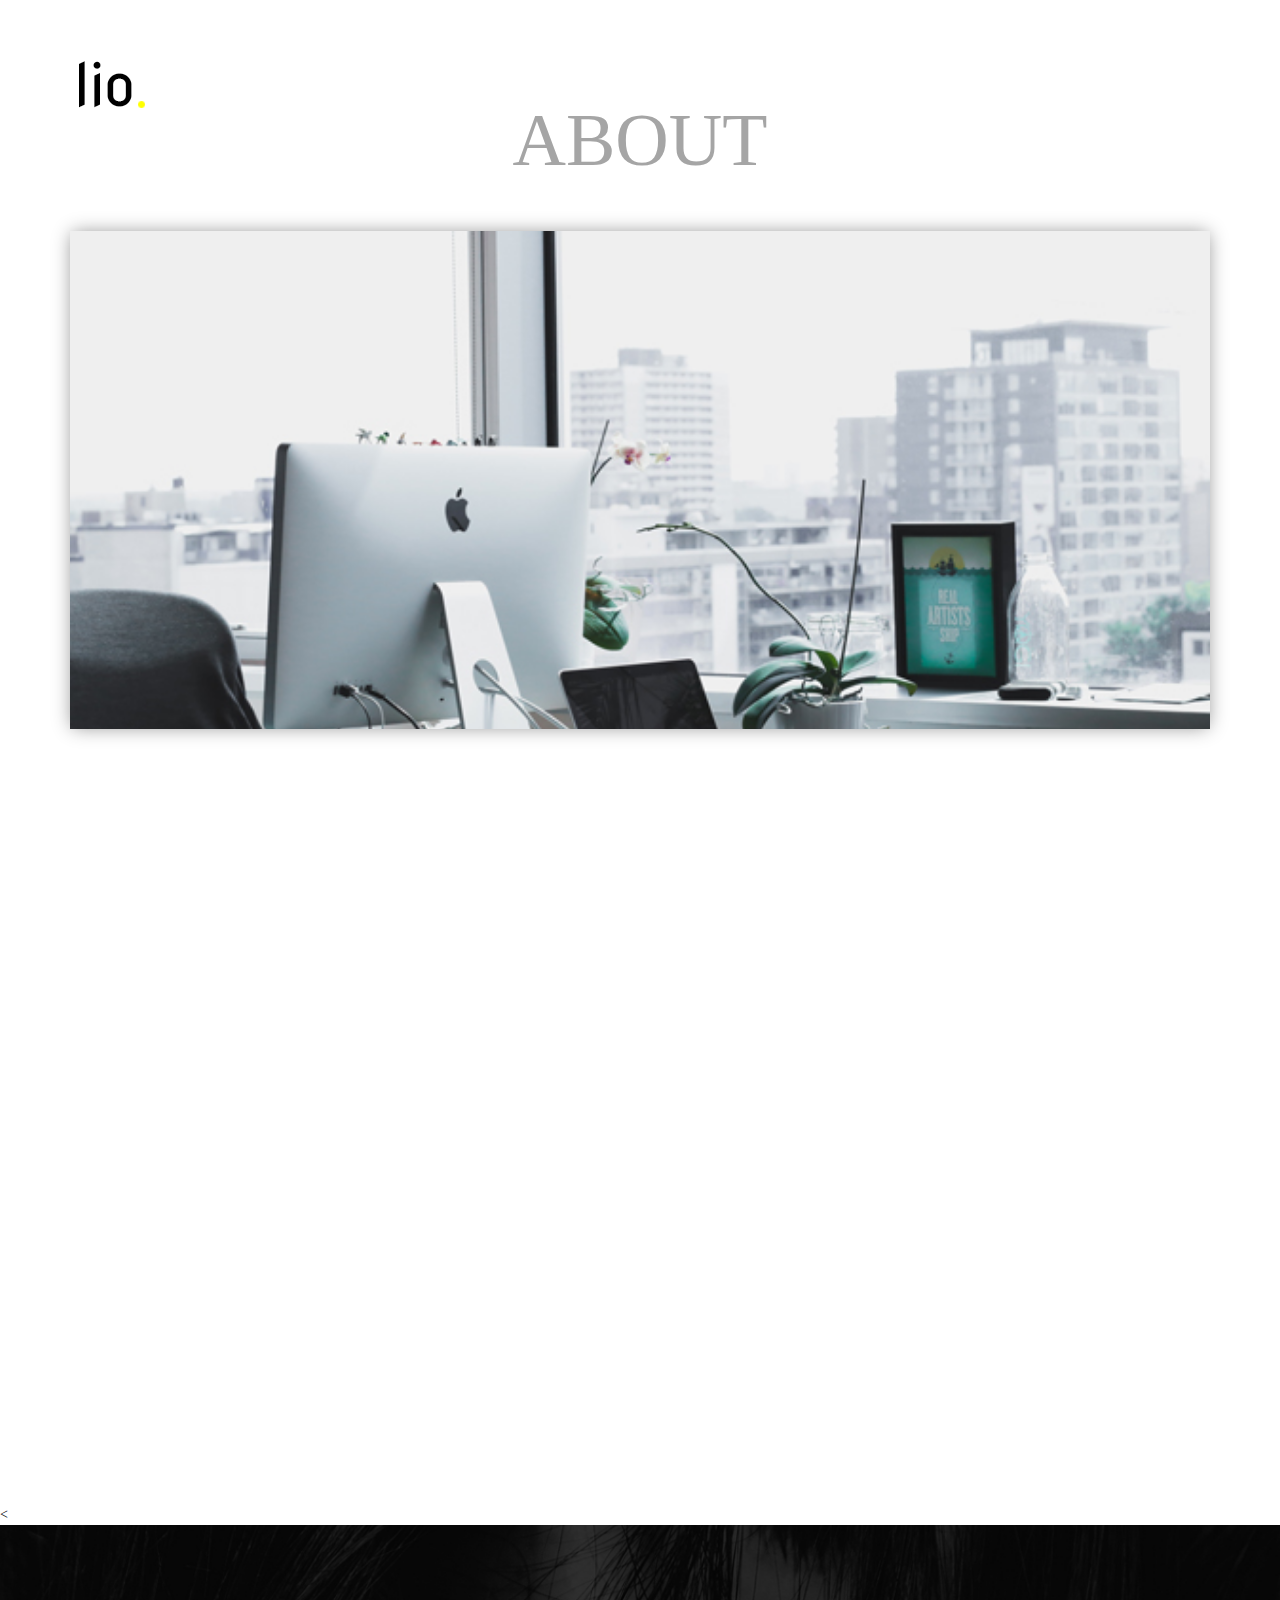
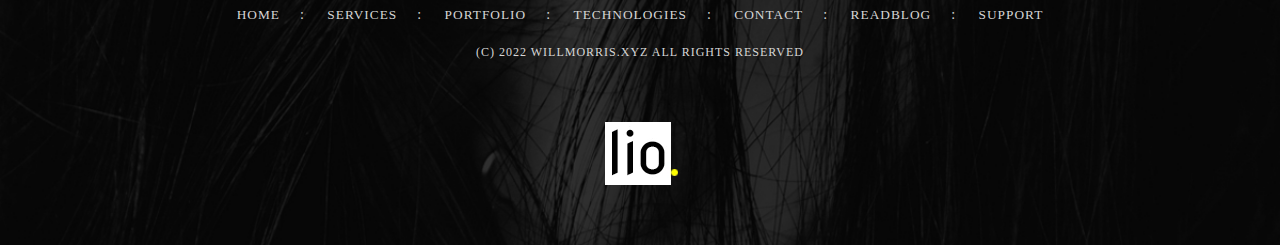
==== about.html @ 11240197 "initial commit of all files." ====
<!DOCTYPE html>
<html lang="en">
  <head>
   <!-- Meta Tags -->
    <meta charset="utf-8">
    <meta http-equiv="X-UA-Compatible" content="IE=edge">
    <meta name="description" content="a website to help churches find someone to help with live sound and livestreaming">
    <meta name="author" content="Will Morris">
    <meta name="viewport" content="width=device-width, initial-scale=1">
    <meta name="robots" content="index, follow">


          <title>Will Morris | Freelance Live Sound and Video</title>
          
          <link href="css/bootstrap.min.css" rel="stylesheet">
        
          <link href="css/animate.css" rel="stylesheet">
          <link href="css/main.css" rel="stylesheet">

          
          
          <link href="https://cdnjs.cloudflare.com/ajax/libs/font-awesome/4.7.0/css/font-awesome.css" rel="stylesheet">
                
          <!-- HTML5 shim and Respond.js for IE8 support of HTML5 elements and media queries -->
          <!-- WARNING: Respond.js doesn't work if you view the page via file:// -->
          <!--[if lt IE 9]>
           
            <script src="https://oss.maxcdn.com/html5shiv/3.7.3/html5shiv.min.js"></script>
            <script src="https://oss.maxcdn.com/respond/1.4.2/respond.min.js"></script>
          <![endif]-->
  </head>
  

<body>


<header class="top">
  <div id="mySidenav" class="sidenav">
    <a href="javascript:void(0)" class="closebtn" onclick="closeNav()">&times;</a>
    <a href="index.html">Home</a>
    <a href="about.html">About</a>
    <a href="contact.html">Contact</a>
</div>


<nav id="navbar">
   <!-- container Start-->
    <div class="container">
       
       <div class="row">
        <div class="col-xs-2 col-md-1">
            <a href="index.html"><img src="images/logo.png" alt="logo"></a>
        </div>
         <div class="col-xs-10 col-md-11">
            <div class="social-icons">
              
              <div id="page-content-wrapper">
                  
                  <span class="slide-menu" onclick="openNav()"><i class="fa fa-align-left" aria-hidden="true"></i></span>
              </div>
            </div>
         </div>
       </div>
      
    </div>
   <!-- container Ended-->
</nav>
</header>



<div class="about">
   <div class="container">
       <div class="row">
           <div class="col-md-12">
              <h1>about</h1>
               <div data-aos="fade-up" data-aos-duration="1500" class="image"></div>
           </div>
       </div>
       <div class="row">
           <div class="col-md-12">
               <div class="about-contant">
                   <p  data-aos="fade-up" data-aos-duration="1000">Lorem Ipsum is simply dummy text of the printing and typesetting industry. Lorem Ipsum has been the industry's standard dummy text ever since the 1500s, when an unknown printer took a galley of type and scrambled it to make a type specimen book. It has survived not only five centuries, but also the leap into electronic typesetting, remaining essentially unchanged. It was popularised in the 1960s with the release of Letraset sheets containing Lorem Ipsum passages, and more recently with desktop publishing software like Aldus PageMaker including versions of Lorem Ipsum.It was popularised in the 1960s with the release of Letraset sheets containing Lorem Ipsum passages, and more recently with desktop publishing software like Aldus PageMaker including versions of Lorem Ipsum.
                   </p>
                   <p  data-aos="fade-up" data-aos-duration="1200">Lorem Ipsum is simply dummy text of the printing and typesetting industry. Lorem Ipsum has been the industry's standard dummy text ever since the 1500s, when an unknown printer took a galley of type and scrambled it to make a type specimen book. It has survived not only five centuries, but also the leap into electronic typesetting, remaining essentially unchanged. It was popularised in the 1960s with the release of Letraset sheets containing Lorem Ipsum passages, and more recently with desktop publishing software like Aldus PageMaker including versions of Lorem Ipsum.It was popularised in the 1960s with the release of Letraset sheets containing Lorem Ipsum passages, and more recently with desktop publishing software like Aldus PageMaker including versions of Lorem Ipsum.
                   </p>
               </div>
           </div>
       </div>
   </div>
</div>



<<footer>
  <!-- container Start-->
     <div class="row">
         <ul>
             <li><a href="index.html">Home </a></li><li class="semicolon">:</li>
             <li><a href="service.html">services</a></li><li class="semicolon">:</li>
             <li><a href="portfolio.html">portfolio</a></li><li class="semicolon">:</li>
             <li><a href="technology.html">technologies</a></li><li class="semicolon">:</li>
             <li><a href="contact.html">contact</a></li><li class="semicolon">:</li>
             <li><a href="blog.html">readblog</a></li><li class="semicolon">:</li>
             <li><a href="support.html">support</a></li>
         </ul>
         <p>(C) 2022 willmorris.xyz All rights reserved</p>
     </div>
     <div class="footer-logo">
            <a href="index.html"><img src="images/logo.webp" alt="footer-logo"></a>
     </div>
  </div>
  <!-- container Ended-->
</footer>



<div class='scrolltop'>
    <div class='scroll icon'><i class="fa fa-long-arrow-up"></i></div>
</div>

    
    <script src="https://code.jquery.com/jquery-1.11.1.min.js"></script>
    
    <script src="js/animate.js"></script>
    <script src="js/bootstrap.min.js"></script>
    <script src="js/custom.js"></script>


  </body>
 
</html>
---- css/main.css ----
/*=====================================================
               Lio Website Stylesheet
                Body Core Stylesheet
======================================================*/

* {
    box-sizing: border-box;
}
@font-face {
    font-family: system;
    font-style: normal;
    font-weight: 300;
    src: local(".SFNSText-Light"), local(".HelveticaNeueDeskInterface-Light"), local(".LucidaGrandeUI"), local("Ubuntu Light"), local("Segoe UI Light"), local("Roboto-Light"), local("DroidSans"), local("Tahoma");
}
*:after,
*:before {
    box-sizing: border-box;
}

body {
    margin: 0;
    padding: 0;
    color: black;
    position: relative;
    overflow-x: hidden;
    background-color: white;
    font-family: "system";
    position: relative;
    overflow-x: hidden;
}

body,
html {
    height: 100%;
}
.nav .open > a,
.nav .open > a:focus,
.nav .open > a:hover {
    background-color: transparent;
}

.container {
    margin: 0 auto;
}
.btn:active,
.btn:focus {
    outline: none !important;
    box-shadow: none;
}

h1,
h2,
h3,
h4,
h5,
h6,
ul {
    margin: 0;
    padding: 0;
}

ul {
    list-style-type: none;
    margin: 0;
    padding: 0;
    display: block;
}

li {
    display: list-item;
}
.btn-default.active,
.btn-default:active,
.open > .dropdown-toggle.btn-default {
    color: black !important;
    background-color: #ffff00 !important;
}
a:hover {
    text-decoration: none;
}

hr {
    margin: 0;
}

.chevron {
    width: 63px;
    height: 62px;
    padding: 0;
    font-size: 24px;
    cursor: pointer;
    border-radius: 100px;
    background: #ffff00;
}
.chevron:hover {
    background: rgba(255, 255, 0, 0.4);
}

.chevron span {
    font-size: 57px;
    font-weight: 300;
    color: black;
    padding: 0 15px;
    line-height: 61px;
}

/*====================
 Header
====================*/

header {
    height: 63px;
    padding: 54px 0 0;
    background: rgba(0, 0, 0, 0);
    position: relative;
    z-index: 100;
    position: absolute;
    top: 0;
    left: 0;
    width: 100%;
}

.header {
    background-image: url("../images/header-banner.webp");
    background-size: cover;
    background-position: top;
    background-repeat: no-repeat;
}

header .social-icons {
    float: right;
    color: white;
    padding: 20px 0;
    position: relative;
}

header .social-icons a {
    margin-left: 25px;
}

header .social-icons i {
    font-size: 18px;
    padding-top: 9px;
    color: white;
}

/*-------------------------------*/

/*     Sidebar nav styles        */

/*-------------------------------*/

.sticky {
    z-index: 99;
    position: fixed;
    font-weight: 600;
    top: 0;
    width: 100%;
    background: black;
}

.sticky img {
    -webkit-transition-duration: 0.5s;
    transition-duration: 0.5s;
    padding: 4px 0;
}

.sticky .header {
    -webkit-transition-duration: 0.5s;
    transition-duration: 0.5s;
}

.sticky .social-icons {
    -webkit-transition-duration: 0.5s;
    transition-duration: 0.5s;
}
header .social-icons i:hover {
    color: yellow;
}

.affix {
    top: 0;
    z-index: 9999 !important;
}

.affix + .container {
    padding-top: 70px;
}

.slide-menu .fa-align-left {
    font-size: 28px;
    margin-left: 28px;
    float: right;
    margin-top: -5px;
}

.sidenav {
    height: 100%;
    width: 0;
    position: fixed;
    z-index: 999;
    top: 0;
    right: 0;
    background-color: rgba(61, 61, 61, 0.97);
    overflow-x: hidden;
    -webkit-transition: 0.5s;
    transition: 0.5s;
    padding-top: 60px;
}

.sidenav.hided {
    width: 0;
}

.sidenav a {
    padding: 8px 8px 8px 32px;
    text-decoration: none;
    font-size: 18px;
    font-weight: 500;
    color: rgb(159, 159, 159);
    display: block;
    -webkit-transition: 0.3s;
    transition: 0.3s;
}
.sidenav a:hover {
    color: #ffff00;
}

.sidenav .closebtn {
    position: absolute;
    top: 0;
    right: 25px;
    font-size: 36px;
    margin-left: 50px;
}

.slide-menu {
    cursor: pointer;
}
@media screen and (max-height: 450px) {
    .sidenav {
        padding-top: 15px;
        z-index: 9999;
    }
    .sidenav a {
        font-size: 14px;
    }
}

/* .testheight Not required - unless testing ;) */

.testheight {
    height: 1200px;
    font-size: 20px;
    text-align: center;
    padding: 100px 20px;
}

.scrolltop {
    display: none;
    width: 100%;
    z-index: 999;
    margin: 0 auto;
    position: fixed;
    bottom: 20px;
    right: 10px;
}

.scroll {
    position: absolute;
    right: 20px;
    bottom: 20px;
    background-color: rgb(255, 255, 0);
    padding: 20px;
    text-align: center;
    margin: 0;
    cursor: pointer;
    transition: 0.5s;
    -moz-transition: 0.5s;
    -webkit-transition: 0.5s;
    -o-transition: 0.5s;
}
.scroll:hover {
    background: rgb(0, 0, 0);
    color: white;
    -webkit-transition: 0.5s;
    transition: 0.5s;
    -moz-transition: -1.5s;
    -webkit-transition: -1.5s;
    -o-transition: -1.5s;
}
.scroll:hover .fa {
    padding-top: -10px;
}

.scroll .fa {
    font-size: 30px;
    margin-top: -5px;
    margin-left: 1px;
    transition: 0.5s;
    -moz-transition: 0.5s;
    -webkit-transition: 0.5s;
    -o-transition: 0.5s;
}

/*==================== 
 Banner
====================*/

.banner-home {
    width: 100%;
    height: 100vh;
    display: -webkit-box;
    display: -webkit-flex;
    display: -ms-flexbox;
    display: flex;
    position: relative;
    -webkit-box-align: end;
    -webkit-align-items: flex-end;
    -ms-flex-align: end;
    align-items: flex-end;
    background-size: cover;
    background-position: bottom;
    background-repeat: no-repeat;
    background-image: url("../images/me2bw.png");
}

.banner-home h1 {
    padding: 0;
    font-size: 65px;
    font-weight: 900;
    line-height: 73px;
    color: white;
    padding-bottom: 57px;
    letter-spacing: -1px;
    text-transform: uppercase;
    font-family: "system";
}

.banner-home h1 span {
    color: #ffff00;
}

/*==================== 
 About
====================*/

.about-us {
    width: 100%;
    height: auto;
    margin: 0 auto;
    padding-top: 78px;
    padding-bottom: 108px;
    text-align: center;
    background: white;
}

.about-us h2 {
    font-size: 74px;
    font-weight: 100;
    padding-bottom: 48px;
    text-transform: uppercase;
    color: rgba(0, 0, 0, 0.56);
    font-family: "system";
}

.about-us p {
    font-size: 23px;
    line-height: 45px;
    padding-bottom: 53px;
    color: rgba(0, 0, 0, 0.56);
}

.about-us a {
    text-decoration: none;
}

.about-us .chevron {
    margin: 0 auto;
}

/*==================== 
 Portfolio 
====================*/

.Portfolio h2 {
    text-align: center;
    font-size: 74px;
    font-weight: 100;
    padding-bottom: 70px;
    color: #8a8a8a;
    text-transform: uppercase;
    font-family: "system";
}

.Portfolio {
    padding-top: 80px;
    padding-bottom: 100px;
}

.Portfolio .btn {
    font-size: 16px;
    margin-right: 28px;
    margin-bottom: 10px;
    border-radius: 0;
    text-align: center;
    font-weight: 500;
    color: black;
    text-transform: uppercase;
    background: none;
    display: inline-block;
    font-family: "system";
}
.Portfolio .btn:hover {
    color: black;
    background-color: #ffff00;
    border: 1px solid white;
}

.Portfolio .category {
    text-align: center;
    padding-bottom: 47px;
}

.Portfolio .category .btn {
    border-radius: 0;
}

.Portfolio .gal {
    -webkit-column-count: 4;
    /* Chrome, Safari, Opera */
    -moz-column-count: 4;
    /* Firefox */
    column-count: 4;
    padding-bottom: 86px;
    padding-right: 0;
    -webkit-column-gap: 3em;
    -moz-column-gap: 3em;
    column-gap: 0;
}

.Portfolio .gal .image {
    padding: 0;
}


.Portfolio .gal img {
    width: 100%;
    margin: 0;
}

.Portfolio .col-md-12 {
    padding: 10;
}
@media (max-width: 500px) {
    .Portfolio .gal {
        -webkit-column-count: 2;
        /* Chrome, Safari, Opera */
        -moz-column-count: 2;
        /* Firefox */
        column-count: 2;
    }
}
.row:after {
    content: "";
    display: table;
    clear: both;
}

.column {
    float: left;
    width: 25%;
}

/* The Modal (background) */

.modal {
    display: none;
    position: fixed;
    padding-top: 60px;
    left: 0;
    top: 0;
    width: 100%;
    height: 100%;
    overflow: auto;
    background-color: rgba(0, 0, 0, 0.84);
    padding-bottom: 60px;
}

/* Modal Content */

.modal-content {
    position: relative;
    background-color: rgba(0, 0, 0, 0.52);
    margin: auto;
    padding: 0;
    width: 90%;
    max-height: 500px;
    max-width: 493px;
    max-width: 500px;
}

/* The Close Button */

.close {
    color: white;
    position: absolute;
    top: 10px;
    right: 25px;
    opacity: 0.5;
    font-size: 35px;
    font-weight: bold;
}
.close:focus,
.close:hover {
    color: #999;
    text-decoration: none;
    cursor: pointer;
}

.mySlides {
    display: none;
    background: transparent;
}

.cursor {
    cursor: pointer;
}

/* Next & previous buttons */

.next,
.prev {
    position: absolute;
    top: 50%;
    cursor: pointer;
    width: auto;
    padding: 16px;
    margin-top: -50px;
    color: white;
    font-weight: bold;
    font-size: 30px;
    -webkit-transition: 0.6s ease;
    transition: 0.6s ease;
    border-radius: 0 3px 3px 0;
    -moz-user-select: none;
    -ms-user-select: none;
    user-select: none;
    -webkit-user-select: none;
}

.numbertext img {
    width: 500px;
    height: 500px;
}

/* Position the "next button" to the right */

.next {
    right: 0;
    border-radius: 3px 0 0 3px;
}

/* On hover, add a black background color with a little bit see-through */
.next:hover,
.prev:hover {
    background-color: rgba(255, 255, 0, 0.4);
}

/* Number text (1/3 etc) */

.numbertext {
    color: #f2f2f2;
    font-size: 12px;
    padding: 8px 12px;
    position: absolute;
    top: 0;
}

.caption-container {
    text-align: center;
    background-color: black;
    padding: 2px 16px;
    color: white;
}

.demo {
    opacity: 0.6;
}
.active,
.demo:hover {
    opacity: 1;
}

/*==*/

.Portfolio .image {
    display: block;
    width: 100%;
    height: auto;
    position: relative;
    cursor: -webkit-zoom-in;
    cursor: zoom-in;
}
.Portfolio .image:hover .overlay {
    opacity: 1;
}

.Portfolio .overlay {
    position: absolute;
    top: 0;
    bottom: 0;
    left: 0;
    right: 0;
    height: 100%;
    width: 100%;
    opacity: 0;
    -webkit-transition: 0.3s ease;
    transition: 0.3s ease;
    background-color: rgba(240, 255, 0, 0.68);
}

.Portfolio .fa-search-plus {
    color: white;
    font-size: 31px;
    position: absolute;
    top: 50%;
    left: 50%;
    top: calc(55% - 30px);
    left: calc(55% - 30px);
    text-align: center;
}
.Portfolio .fa-search-plus:hover {
    color: rgba(255, 255, 255, 0.9);
}

/*==================== 
 Blog Section
====================*/

.blog .media-left,
.media > .pull-left {
    padding-right: 10px;
    margin-bottom: 15px;
}

.blog {
    padding-top: 100px;
    padding-bottom: 100px;
}

.blog .heading {
    padding-bottom: 90px;
}

.blog .blog-1 {
    width: 100%;
    height: auto;
    text-align: right;
}

.blog .blog-1 img {
    height: auto;
    width: 100%;
}
.blog img:hover {
    opacity: 0.9;
}

.blog .blog-1 h2 {
    font-size: 39px;
    padding: 43px 20px;
    letter-spacing: -1px;
    text-align: left;
    color: black;
}

.blog .heading h2,
.blog .heading h3 {
    text-align: center;
    font-weight: 100;
    color: #8a8a8a;
    text-transform: uppercase;
}

.blog .heading h2 {
    font-size: 70px;
    padding-bottom: 10px;
}

.blog .heading h3 {
    font-size: 36px;
}

.blog .media-body .chevron a {
    margin: 0;
}

.blog .media-body .media-heading {
    font-size: 21px;
    font-weight: 600;
    line-height: 1.5;
    padding-bottom: 20px;
    color: black;
    font-family: "system";
}

.blog .media-body p {
    font-size: 15px;
    font-weight: 600;
    padding-bottom: 20px;
    color: #acacac;
}

.blog .media-body p span {
    padding-top: 20px;
    color: #00bff3;
    display: block;
}

.blog .media-body {
    padding: 0 20px;
}

/*==================== 
 Contact Section
====================*/

/* address */

.contact address {
    margin: 0 40px;
    text-transform: capitalize;
}

.contact address .adds {
    font-size: 20px;
    font-weight: 500;
    padding-bottom: 18px;
    line-height: 2;
}

.contact address .open-h {
    font-size: 22px;
    font-weight: 500;
    padding-bottom: 4px;
}

.contact address .booking {
    font-size: 26px;
    font-weight: 500;
    line-height: 39px;
    padding-bottom: 15px;
}

.contact address span {
    font-weight: 100;
    color: #a3a3a3;
}

.contact address p {
    font-size: 18px;
    font-weight: 200;
    padding-bottom: 4px;
}

.contact .heading {
    padding-bottom: 78px;
}

.contact .heading h2,
.contact .heading h3 {
    text-align: center;
    font-weight: 100;
    color: #8a8a8a;
    text-transform: uppercase;
}

.contact .heading h2 {
    font-size: 70px;
    padding: 20px 0;
}

.contact .heading h3 {
    font-size: 36px;
}

/* form */

.contact input {
    border-radius: 0;
    height: 45px;
    margin-bottom: 25px;
    border-radius: 0;
}

.contact {
    padding-bottom: 150px;
}

.contact textarea {
    resize: none;
    width: 100%;
    padding: 15px;
    margin-bottom: 30px;
    border: 1px solid #ccc;
}

.contact .btn-primary {
    width: 256px;
    height: 58px;
    font-size: 16px;
    font-weight: 500;
    text-transform: uppercase;
    padding: 18px 0;
    color: black;
    background: #ffff00;
    border: none;
}
.contact .btn-primary:hover {
    color: black;
    background: rgba(255, 255, 0, 0.4);
}

::-webkit-input-placeholder {
    color: #3f3f3f;
    font-size: 12px;
    font-weight: 300;
}

::-moz-placeholder {
    color: #3f3f3f;
    font-size: 12px;
    font-weight: 300;
}

:-ms-input-placeholder {
    color: #3f3f3f;
    font-size: 12px;
    font-weight: 300;
}

::placeholder {
    color: #3f3f3f;
    font-size: 12px;
    font-weight: 300;
}

::-webkit-placeholder {
    /* Chrome/Opera/Safari */
    color: 3f3f3f;
}

::-moz-placeholder {
    /* Firefox 19+ */
    color: 3f3f3f;
}

:-ms-placeholder {
    /* IE 10+ */
    color: 3f3f3f;
}

:-moz-placeholder {
    /* Firefox 18- */
    color: 3f3f3f;
}

/*==================== 
 Footer
====================*/

footer {
    padding-bottom: 124px;
    padding-top: 122px;
    background-image: url("../images/footer-bg-img.webp");
    background-size: cover;
    background-repeat: no-repeat;
    background-position: bottom;
}

footer .Subscribe {
    background: white;
    margin-bottom: 97px;
}

footer .heading {
    width: 100%;
    text-align: center;
    margin: 0 -20px;
}

footer .heading h3 {
    color: black;
    font-size: 30px;
    padding-top: 61px;
    font-weight: 300;
    text-transform: uppercase;
}
.input-group-btn:last-child > .btn,
.input-group-btn:last-child > .btn-group {
    z-index: 2;
    margin-left: -58px;
    border-radius: 0;
}
.input-group .form-control:first-child {
    width: 86%;
}

footer form {
    padding: 47px 0;
    text-align: center;
}

element.style {}
.btn:active,
.btn:focus {
    outline: none !important;
    box-shadow: none;
}
.btn.active,
.btn:active {
    background-image: none;
    outline: 0;
    box-shadow: inset 0 3px 5px rgba(0, 0, 0, .125);
}
.btn.focus,
.btn:focus,
.btn:hover {
    color: #333;
    text-decoration: none;
}
footer .btn-warning:hover {
    color: black;
    text-decoration: none;
    background-color: #ffff0075;
}
.btn-warning:active:hover {
    color: black;
    background: #ffff00;
}

footer .btn-warning {
    height: 64px;
    color: black;
    padding: 0 25px;
    font-size: 16px;
    border: none;
    text-transform: uppercase;
    font-weight: 600;
    border: 1px solid #c4c4c4;
    background: #ffff00;
}

footer ul {
    list-style-type: none;
}

footer ul {
    list-style-type: none;
    text-align: center;
}

footer li {
    display: inline-block;
    color: #d5d5d5;
}

footer p {
    margin: 0;
    padding: 0;
    color: #d7d7d7;
    font-size: 12px;
    font-weight: 200;
    letter-spacing: 1px;
    text-align: center;
    text-transform: uppercase;
    padding-bottom: 100px;
}

footer span a {
    cursor: pointer;
    color: #ffff00;
}
footer span a:hover {
    color: #ffff00;
}

footer li a {
    color: #d5d5d5;
    padding: 20px;
    display: block;
    font-size: 13.34px;
    font-weight: 400;
    text-transform: uppercase;
    letter-spacing: 1px;
}

footer .footer-logo {
    text-align: center;
}

footer p a {
    padding: 0;
}
footer li a:hover {
    color: #ffff00;
    text-decoration: none;
}
footer span a:hover {
    color: white;
    text-decoration: underline;
}

.bg-grey {
    background-color: #f6f6f6;
}

footer .form-control {
    height: 64px;
    border-radius: 0;
}

/*====== 
 About-page Start 
======*/

.about {
    padding-top: 100px;
    padding-bottom: 80px;
}

.about h1 {
    color: #a5a5a5;
    font-size: 74px;
    font-weight: 100;
    text-align: center;
    padding-bottom: 50px;
    text-transform: uppercase;
}

.about .image {
    width: 100%;
    height: 498px;
    margin-bottom: 60px;
    background-size: cover;
    background-position: center;
    background-repeat: no-repeat;
    background-image: url("../images/banner-about.webp");
    box-shadow: 0 0 18px -2px rgb(142, 142, 142);
}

.about .about-contant p {
    font-size: 19px;
    padding-bottom: 80px;
    text-align: center;
    line-height: 2;
    font-weight: 200;
    color: #a5a5a5;
}
@media screen and (max-width: 425px) {
    .about .image {
        width: 100%;
        height: 200px;
        margin-bottom: 25px;
    }
    .portfolio_images_overlay h6 {
        font-size: 9px;
        line-height: 2rem;
        margin: -8px auto;
    }
    .about .about-contant p {
        font-size: 18px;
        padding-bottom: 30px;
    }
    .post1 h2,
    .post2 h2,
    .post3 h2 {
        font-size: 17px;
    }
}

/*====== service-page Section Ended ======*/

#services {
    padding-top: 75px;
    padding-bottom: 100px;
}

#services .career-img {
    width: 185px;
    height: auto;
}

#services .contant h3 {
    color: #a3a3a3;
    margin: 0;
    font-size: 23px;
    font-weight: 600;
    text-align: left;
    padding-bottom: 18px;
}

#services .row {
    padding-bottom: 100px;
}

#services .contant p {
    color: #b0b0b0;
    font-size: 17px;
    line-height: 2;
}

#contact h1,
#services h1,
.contact h1 {
    font-size: 74px;
    font-weight: 100;
    text-transform: uppercase;
    padding-bottom: 52px;
    padding-left: 13px;
    color: #a3a3a3;
}
img:hover {
    opacity: 0.5;

}
@media screen and (min-width: 768px) {
    #services .contant {
        padding: 0;
    }
}
@media screen and (max-width: 425px) {
    #services .career-img {
        width: 100%;
        height: 200px;
        -o-object-fit: cover;
        object-fit: cover;
        margin-bottom: 40px;
    }
    #services .contant h3 {
        font-size: 22px;
    }
    #services .contant p {
        text-align: justify;
    }
}

/*========================================================================================*/

/* ----------------
Contact CSS stylesheet
---------------- */

/*---- Contact Section Start ----*/

#contact {
    padding-top: 96px;
    padding-bottom: 300px;
}

#contact h1 {
    text-align: center;
}

#contact p {
    font-size: 23px;
    text-align: center;
    padding-bottom: 70px;
    line-height: 40px;
    color: #a3a3a3;
}

#contact .btn {
    height: 50px;
    border: 0;
    color: white;
    font-size: 24px;
    font-weight: 200;
    padding: 10px 25px;
    margin-top: 27px;
    border-radius: 0;
    background: black;
    text-transform: uppercase;
    font-family: "system";
}
#contact .btn:hover {
    background: rgb(255, 255, 0);
    color: #888888;
    font-weight: 400;
}

#contact .form-control {
    height: 58px;
    font-size: 16px;
    border-radius: 0;
    margin-bottom: 20px;
    background: white;
}

/*========================================================================================*/

/* ----------------
Blog CSS stylesheet
---------------- */

/*---- Blog Section Start ----*/

.blog-contant {
    margin-bottom: 80px;
}

/*========================================================================================*/

/* ----------------
Contact CSS stylesheet
---------------- */

/*---- Contact Section Start ----*/

.contact {
    padding-bottom: 150px;
}

.contact h1 {
    text-align: left;
}

.contact p {
    font-size: 20px;
    text-align: left;
    padding-bottom: 70px;
    line-height: 40px;
    color: #a3a3a3;
}

.contact .btn-default {
    height: 50px;
    border: 0;
    color: white;
    font-size: 24px;
    font-weight: 200;
    padding: 10px 25px;
    margin-top: 27px;
    border-radius: 0;
    background: black;
    text-transform: uppercase;
    font-family: "system";
}
.contact .btn:hover {
    background: white;
    color: black;
    border: 1px solid black;
    font-weight: 300;
}

.contact .form-control {
    height: 51px;
    font-size: 16px;
    border-radius: 0;
    margin-bottom: 30px;
    background: white;
}

.form-group {
    margin-bottom: 0;
}

/*================ Media Query @media screen 1400px ================*/
@media screen and (max-width: 1400px) {
    /*== Banner ==*/
    .banner-home h1 {
        line-height: 74px;
        letter-spacing: 0;
    }
    /*== Portfolio ==*/
    .Portfolio {
        padding-top: 60px;
        padding-bottom: 60px;
    }
    .Portfolio h2 {
        font-size: 70px;
        padding-bottom: 40px;
    }
    .Portfolio .category {
        padding-bottom: 30px;
    }
    .Portfolio .gal {
        padding-bottom: 100px;
    }
    /*== Blog ==*/
    .blog {
        padding-top: 60px;
        padding-bottom: 100px;
    }
    .blog .heading {
        padding-bottom: 60px;
    }
    .blog .media-body .media-heading {
        padding-bottom: 11px;
    }
    .blog .media-body p span {
        padding-top: 16px;
    }
    .blog .media-body p {
        padding-bottom: 12px;
    }
    /*== Contact ==*/
    .contact .heading {
        padding-bottom: 60px;
    }
    .contact {
        padding-bottom: 125px;
    }
    .contact .heading {
        padding-bottom: 30px;
    }
    /*== Footer ==*/
    footer {
        padding-bottom: 60px;
        padding-top: 60px;
    }
    footer .heading {
        padding: 62px 0;
    }
    footer .Subscribe {
        background: white;
        margin-bottom: 60px;
    }
    footer p {
        padding-bottom: 60px;
    }
    .blog-contant {
        margin-bottom: 50px;
    }
    footer .heading h3 {
        padding-top: 0;
    }
}

/*================ Media Query @media screen 1024px ================*/
@media screen and (max-width: 1024px) {
    /*== Header ==*/
    header {
        height: 0;
        padding: 45px 0 0;
    }
    /*== Banner ==*/
    .banner-home h1 {
        font-size: 51px;
        line-height: 62px;
        letter-spacing: 0;
    }
    /*== About ==*/
    .about-us h2 {
        padding-bottom: 30px;
        font-size: 42px;
    }
    .about-us p {
        font-size: 14px;
        line-height: 30px;
        padding-bottom: 30px;
    }
    .about-us {
        padding-top: 60px;
        padding-bottom: 60px;
    }
    /*== Portfolio ==*/
    .Portfolio .btn {
        margin-right: 12px;
        font-size: 14px;
    }
    /*== Blog ==*/
    .blog .blog-1 img {
        height: 300px;
        -o-object-fit: cover;
        object-fit: cover;
        width: 100%;
    }
    .blog .blog-1 h2 {
        font-size: 28px;
        padding-top: 20px;
        padding-bottom: 40px;
    }
    .blog .media-list img {
        height: 250px;
        -o-object-fit: cover;
        object-fit: cover;
    }
    .contact .heading h3 {
        font-size: 32px;
        padding-bottom: 20px;
    }
    .blog .heading h2 {
        font-size: 42px;
    }
    .blog .heading h3 {
        font-size: 32px;
    }
    .blog .heading {
        padding-bottom: 30px;
    }
    /*== Contact ==*/
    .contact .heading h2 {
        font-size: 42px;
    }
    .contact {
        padding-bottom: 50px;
    }
    .contact .form-control {
        margin-bottom: 15px;
    }
    .contact textarea {
        margin-bottom: 15px;
    }
    .contact address .adds {
        font-size: 18px;
        padding-bottom: 12px;
        line-height: 25px;
    }
    .contact address .open-h {
        font-size: 20px;
        padding-bottom: 0;
    }
    .contact address p {
        font-size: 16px;
        font-weight: 200;
        padding-bottom: 0;
    }
    .contact address .booking {
        font-size: 20px;
        font-weight: 500;
        line-height: 34px;
        padding-bottom: 12px;
    }
    .contact .btn-primary {
        padding: 14px 0;
        height: 53px;
        font-size: 14px;
    }
    .blog {
        padding-top: 40px;
        padding-bottom: 60px;
    }
    .contact .btn-primary {
        width: 209px;
    }
    /*==services==*/
    #contact h1,
    #services h1,
    .contact h1 {
        font-size: 62px;
    }
    /*== Footer ==*/
    footer form {
        padding: 20px 0;
    }
    footer .Subscribe {
        background: white;
        margin-bottom: 30px;
    }
    footer .heading h3 {
        color: black;
        font-size: 24px;
        padding-top: 23px;
    }
    footer li a {
        padding: 11px;
        font-size: 13.34px;
        font-weight: 400;
        letter-spacing: 0;
    }
    footer .heading {
        padding: 13px 0;
    }
    footer .form-control {
        height: 51px;
    }
    footer .btn-warning {
        height: 51px;
    }
    .btn-lg,
    footer .btn-group-lg > .btn {
        padding: 14px 15px;
    }
    .banner-home {
        width: 100%;
        height: 585px;
    }
}
@media only screen and (max-width: 1200px) and (min-width: 992px) {
    .input-group .form-control:first-child {
        width: 83%;
    }
    .input-group-btn {
        padding-right: 36px;
    }
    footer .heading h3 {
        padding-top: 23px;
        font-size: 18px;
    }
    footer .heading {
        margin: 0 -60px;
    }
    footer p {
        padding-bottom: 40px;
    }
    footer {
        padding-bottom: 40px;
        padding-top: 40px;
    }
}

/*================ Media Query @media screen 786px ================*/
@media screen and (max-width: 768px) {
    /*== Banner ==*/
    header {
        height: 0;
        padding: 28px 0 0;
    }
    .banner-home h1 {
        font-size: 42px;
        line-height: 50px;
    }
    .sticky header .social-icons i {
        font-size: 16px;
        padding: 19px 0 0;
        color: white;
    }
    .banner-home {
        height: 500px;
    }
    /*== About ==*/
    .about-us h2 {
        font-size: 40px;
        padding-bottom: 26px;
    }
    .about-us p {
        font-size: 18px;
        line-height: 35px;
        padding-bottom: 30px;
    }
    .about h1 {
        font-size: 52px;
    }
    .about .about-contant p {
        font-size: 16px;
        padding-bottom: 40px;
    }
    .about {
        padding-top: 60px;
        padding-bottom: 36px;
    }
    /*== Portfolio ==*/
    .Portfolio {
        padding-top: 30px;
        padding-bottom: 30px;
    }
    .Portfolio h2 {
        font-size: 42px;
    }
    .blog .heading h2 {
        font-size: 40px;
    }
    .blog .heading h3 {
        font-size: 30px;
    }
    .Portfolio .btn {
        font-size: 14px;
        margin-right: 3px;
    }
    .Portfolio .gal {
        padding-bottom: 30px;
    }
    /*== Blog ==*/
    .blog .heading h2 {
        font-size: 48px;
        padding-bottom: 10px;
    }
    /*== Contact ==*/
    .contact .heading h2 {
        font-size: 40px;
    }
    .contact .heading h3 {
        font-size: 30px;
    }
    .contact .btn-primary {
        width: 185px;
        height: 53px;
        padding: 16px 0;
        margin-bottom: 30px;
    }
    .contact address {
        margin: 0;
        text-transform: capitalize;
    }
    /*== services ==*/
    #contact h1,
    #services h1,
    .contact h1 {
        font-size: 52px;
    }
    #services {
        padding-top: 60px;
        padding-bottom: 40px;
    }
    /*== Footer ==*/
    .semicolon {
        display: none;
    }
    footer .heading h3 {
        padding-top: 0;
    }
    footer li a {
        padding: 11px;
        font-size: 13.34px;
        font-weight: 400;
        letter-spacing: 0;
    }
    .contact address span {
        font-weight: 200;
    }
    footer form .input-group {
        margin: 0 auto;
    }
    footer .heading {
        padding-top: 20px;
        padding-bottom: 0;
    }
    footer .heading {
        margin: 0 auto;
    }
}

/*================ Media Query @media screen 320px ================*/
@media screen and (max-width: 320px) {
    /*== header ==*/
    header .social-icons a {
        margin-left: 18px;
    }
    header .social-icons i {
        font-size: 18px;
        padding: 10px 0;
        color: white;
    }
    .slide-menu {
        font-size: 19px;
        cursor: pointer;
    }
    /*== About ==*/
    .about-us h2 {
        letter-spacing: -4px;
    }
    .about-us {
        padding-top: 60px;
        padding-bottom: 60px;
    }
    .contact p {
        font-size: 14px;
        text-align: justify;
        padding-bottom: 50px;
        line-height: 24px;
        color: #a3a3a3;
    }
}

/*================ Media Query @media screen 425px ================*/
@media screen and (max-width: 425px) {
    .container {
        width: 100%;
    }
    /*== header ==*/
    .sticky img {
        padding: 5px 0;
    }
    header .social-icons a {
        margin-left: 10px;
    }
    .sticky header .social-icons i {
        font-size: 16px;
        padding-top: 10px;
        color: white;
    }
    /*== Banner ==*/
    .banner-home {
        height: 400px;
    }
    .banner-home h1 {
        font-size: 22px;
        letter-spacing: 2px;
        line-height: 30px;
    }
    /*== About ==*/
    .about-us h2 {
        font-size: 34px;
    }
    .about-us p {
        font-size: 12px;
        line-height: 25px;
        text-align: justify;
        word-spacing: -0.5px;
    }
    .about {
        padding-top: 32px;
    }
    .about h1 {
        font-size: 32px;
        padding-bottom: 33px;
    }
    .about .about-contant p {
        font-size: 13px;
        letter-spacing: 0.5px;
        text-align: left;
        padding-bottom: 5px;
    }
    /*== Portfolio ==*/
    .Portfolio h2 {
        font-size: 31px;
        font-weight: 200;
    }
    /*== Blog ==*/
    .blog .heading h2 {
        font-size: 26px;
        padding-bottom: 10px;
    }
    .blog .blog-1 h2 {
        font-size: 17px;
        padding: 20px 0;
        letter-spacing: 0;
    }
    .blog .heading h3 {
        font-size: 16px;
        font-weight: 300;
    }
    .blog .media-body {
        padding: 5px 0;
    }
    .blog .blog-1 {
        padding-bottom: 40px;
    }
    .blog .media-body .media-heading {
        font-size: 17px;
        font-weight: 500;
    }
    /*== services ==*/
    #contact h1,
    #services h1,
    .contact h1 {
        font-size: 44px;
    }
    #services .row {
        padding-bottom: 50px;
    }
    #services {
        padding-top: 40px;
    }
    #contact h1,
    #services h1,
    .contact h1 {
        font-size: 42px;
        padding-bottom: 30px;
    }
    #services .contant p {
        text-align: left;
        line-height: 27px;
    }
    .chevron {
        font-size: 42px;
        padding-bottom: 30px;
    }
    .chevron span {
        font-size: 40px;
        padding: 0 20px;
    }
    .blog {
        padding-bottom: 50px;
    }
    /*== Contact ==*/
    .contact .heading h2 {
        font-size: 26px;
    }
    .contact .heading h3 {
        font-size: 16px;
        font-weight: 300;
    }
    .contact .form-control {
        height: 40px;
        margin-bottom: 10px;
    }
    .contact .btn-default {
        height: 40px;
        font-size: 14px;
        font-weight: 400;
        letter-spacing: 0.5px;
    }
    .contact .btn-primary {
        width: 148px;
        height: 49px;
        font-size: 12px;
    }
    .contact address .adds {
        font-size: 14px;
        padding-bottom: 8px;
    }
    .contact address .open-h {
        font-size: 18px;
        padding-bottom: 0;
    }
    .contact address .booking {
        font-size: 24px;
        line-height: 32px;
    }
    .contact {
        padding-bottom: 60px;
    }
    footer .heading h3 {
        font-size: 18px;
    }
    footer li a {
        padding: 8px;
        font-size: 13px;
        font-weight: 500;
        letter-spacing: 1px;
    }
    footer ul {
        padding-bottom: 30px;
    }
    footer p {
        padding-bottom: 30px;
    }
    footer p {
        margin: 0;
        padding: 0;
        color: #c0c0c0;
        font-size: 12px;
        font-weight: 500;
        letter-spacing: 1px;
        text-align: center;
        text-transform: uppercase;
        padding-bottom: 30px;
    }
    footer .heading h3 {
        padding-top: 0;
    }
    footer form {
        padding: 14px 0;
    }
    footer {
        padding-bottom: 30px;
        padding-top: 30px;
    }
    footer li {
        display: block;
    }
    footer .form-control {
        height: 42px;
        border-radius: 0;
    }
    footer .btn-warning {
        height: 42px;
        color: black;
        font-size: 14px;
        font-weight: 500;
    }
    footer form {
        padding: 14px 20px;
    }
    footer .heading {
        margin: 0 auto;
    }
    .blog .blog-1 img {
        height: 200px;
    }
    .blog .media-list img {
        width: 100%;
        height: 250px;
        -o-object-fit: cover;
        object-fit: cover;
    }
    .scroll .fa {
        font-size: 20px;
    }
    #contact {
        padding-top: 50px;
        padding-bottom: 100px;
    }
    #contact p {
        font-size: 14px;
        text-align: left;
        padding-bottom: 70px;
        line-height: 25px;
    }
    .sticky header .social-icons i {
        font-size: 16px;
        padding: 19px 0 0;
        color: white;
    }
}
@media screen and (max-width: 375px) {
    .Portfolio h2 {
        font-size: 24px;
        padding-bottom: 20px;
        font-weight: 200;
    }
    .about-us h2 {
        font-size: 30px;
    }
    .blog .heading h3 {
        font-size: 16px;
        letter-spacing: 0.5px;
        font-weight: 300;
    }
    .blog .heading h2 {
        font-size: 22px;
    }
    .blog .blog-1 h2 {
        line-height: 25px;
    }
    .blog .blog-1 {
        padding-bottom: 20px;
    }
    #contact h1,
    #services h1,
    .contact h1 {
        font-size: 28px;
        padding-left: 0;
        padding-bottom: 20px;
        text-align: left;
    }
    #contact .form-control {
        height: 45px;
        font-size: 16px;
        margin-bottom: 15px;
    }
    #contact .btn {
        height: 40px;
        font-size: 16px;
        letter-spacing: 0.5px;
    }
    #services .contant p {
        text-align: left;
        line-height: 25px;
        font-size: 12px;
    }
    .contact p {
        font-size: 14px;
        text-align: left;
        padding-bottom: 20px;
        line-height: 30px;
        color: #a3a3a3;
    }
}
@media screen and (max-width: 320px) {
    .contact .heading h2 {
        font-size: 29px;
    }
    .blog .heading h2 {
        font-size: 26px;
        padding-bottom: 10px;
    }
    .Portfolio h2 {
        font-size: 23px;
    }
    .Portfolio .btn {
        font-size: 11px;
        margin-right: 3px;
    }
    .Portfolio {
        padding-bottom: 0;
    }
    #services .contant p {
        font-size: 14px;
    }
    #services {
        padding-bottom: 0;
    }
}

/*======*/

.load-more {
    text-align: center;
}

.load-more .btn {
    width: 100px;
    height: 100px;
    border: 0;
    color: #b8b8b8;
    font-size: 16px;
    font-weight: 600;
    margin-bottom: 100px;
    border-radius: 100px;
    text-transform: uppercase;
    background: rgba(231, 231, 231, 0.56);
}
.load-more .btn:hover {
    color: gray;
    background-color: #ffff00;
}

.blog .load-more .btn {
    margin-bottom: 0;
}
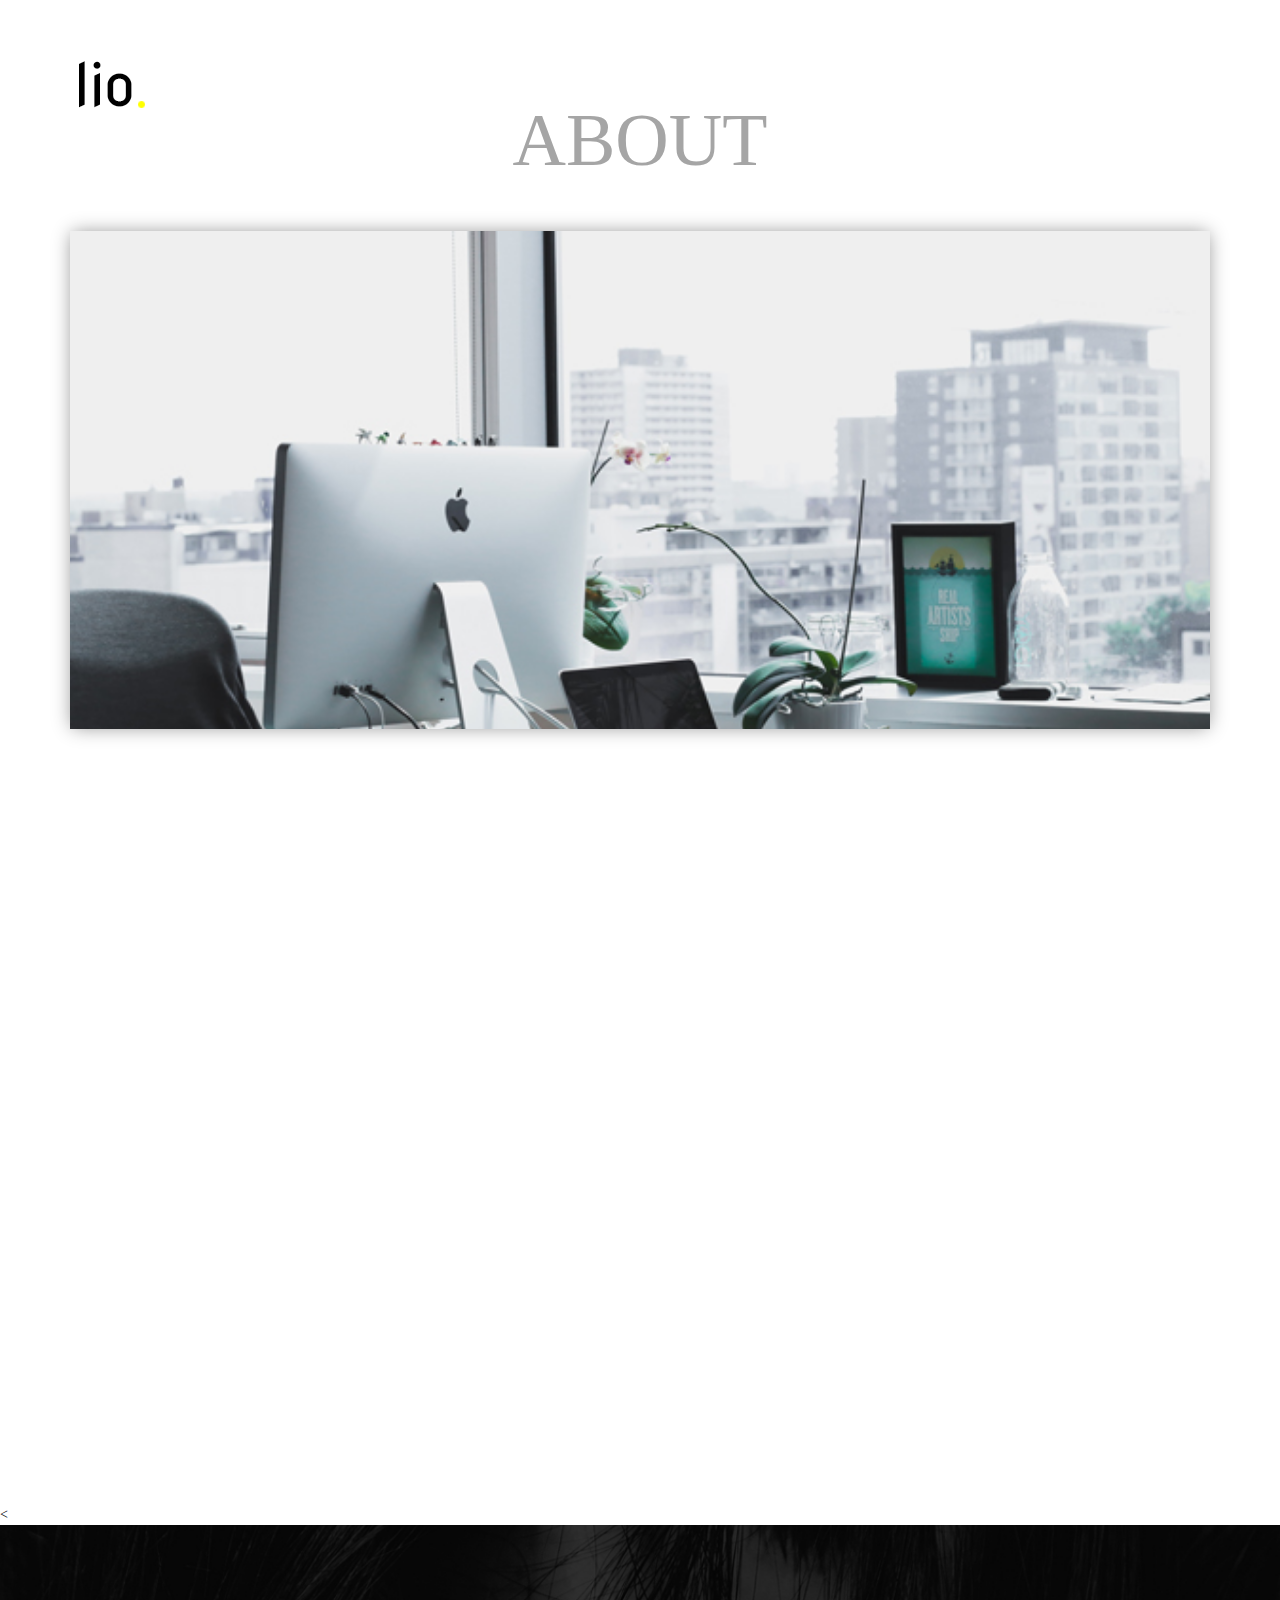
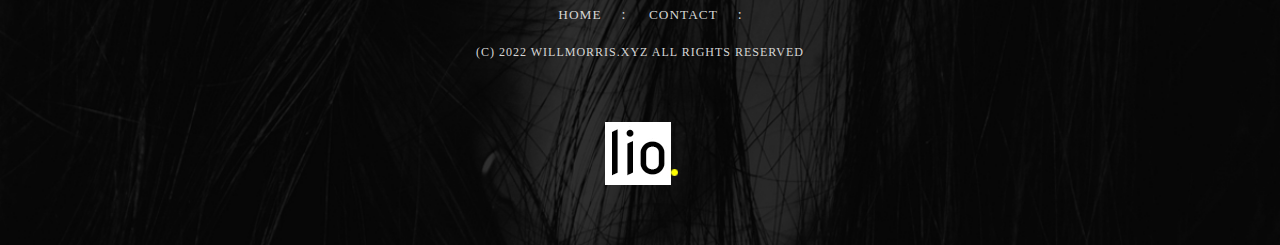
==== commit 727c8460: "Adding netlify code for forms" ====
--- a/about.html
+++ b/about.html
@@ -97,13 +97,8 @@
      <div class="row">
          <ul>
              <li><a href="index.html">Home </a></li><li class="semicolon">:</li>
-             <li><a href="service.html">services</a></li><li class="semicolon">:</li>
-             <li><a href="portfolio.html">portfolio</a></li><li class="semicolon">:</li>
-             <li><a href="technology.html">technologies</a></li><li class="semicolon">:</li>
              <li><a href="contact.html">contact</a></li><li class="semicolon">:</li>
-             <li><a href="blog.html">readblog</a></li><li class="semicolon">:</li>
-             <li><a href="support.html">support</a></li>
-         </ul>
+          </ul>
          <p>(C) 2022 willmorris.xyz All rights reserved</p>
      </div>
      <div class="footer-logo">
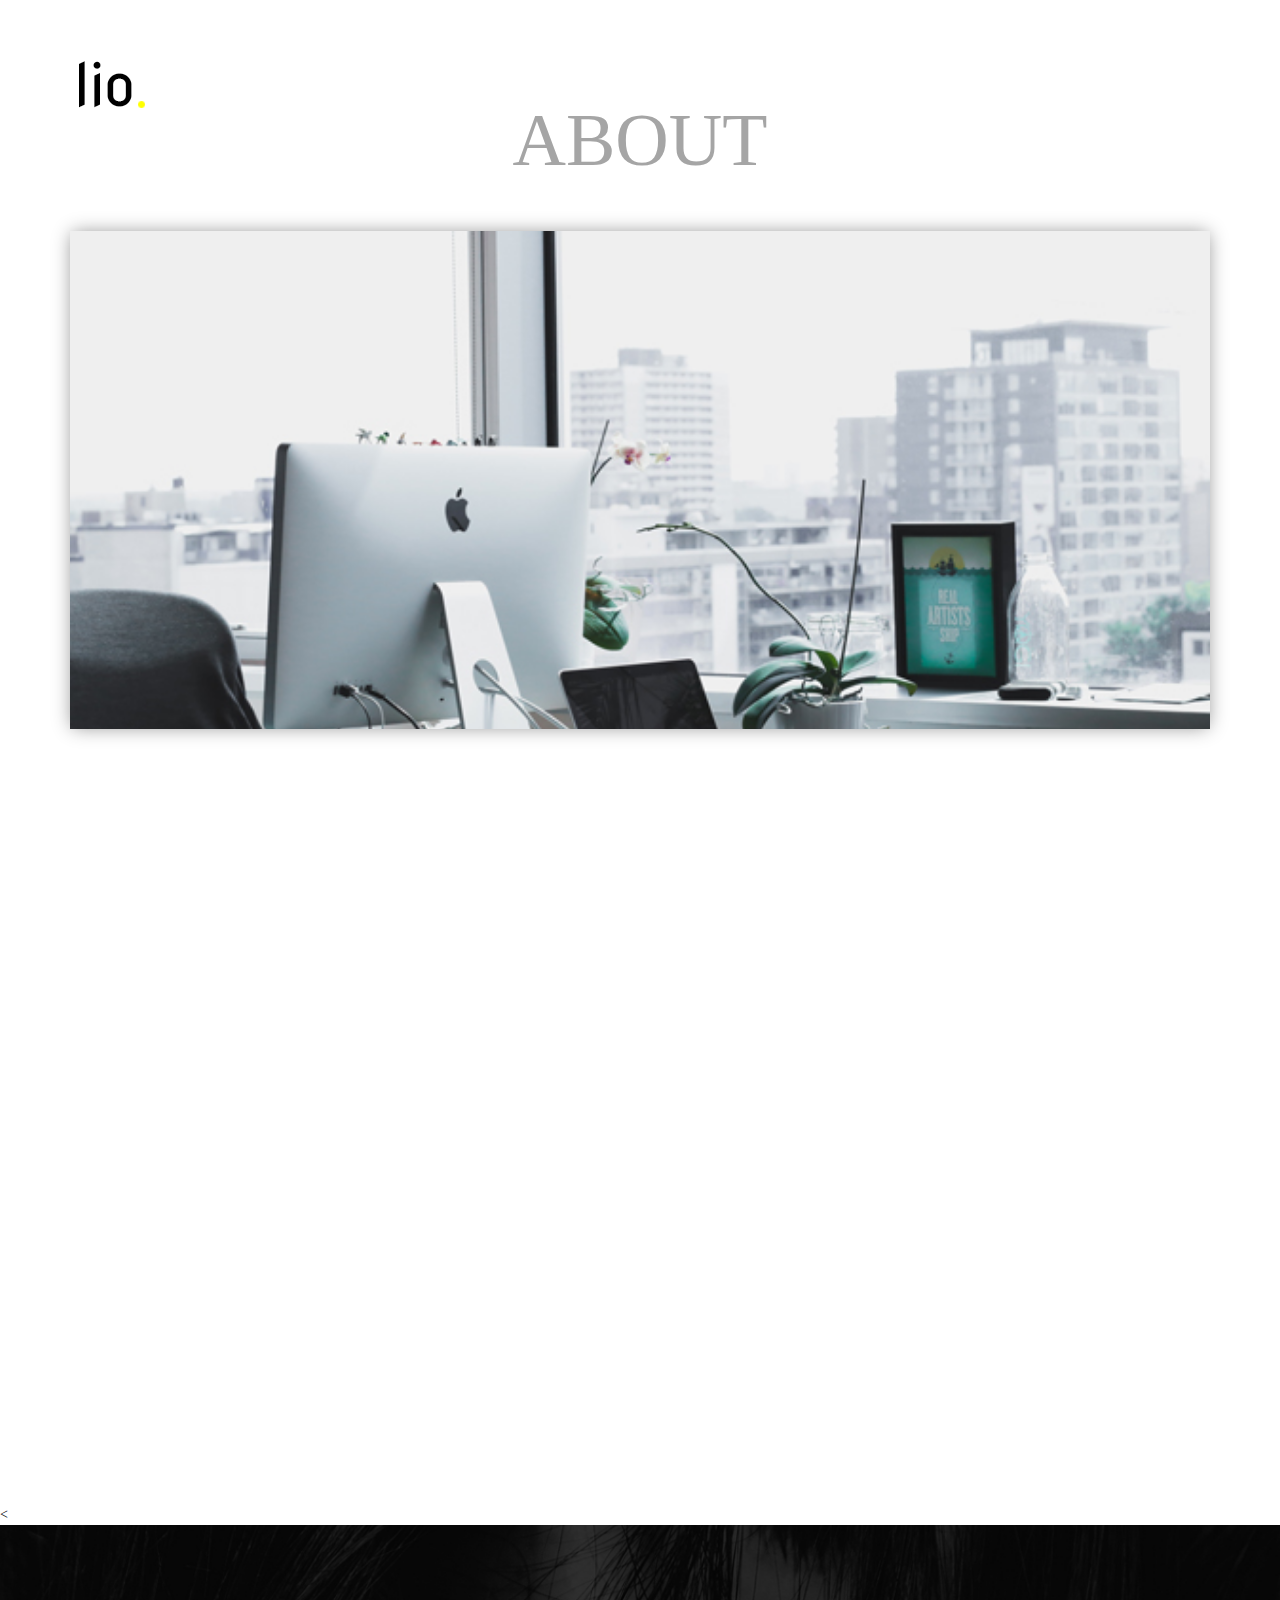
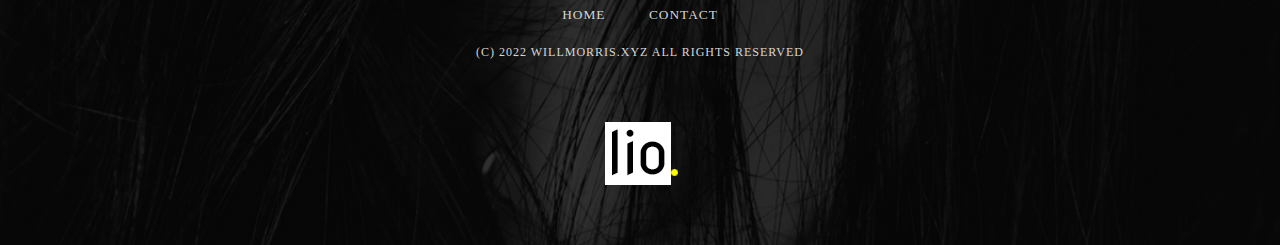
==== commit a031b0b0: "fix recapcha isssue." ====
--- a/about.html
+++ b/about.html
@@ -96,8 +96,8 @@
   <!-- container Start-->
      <div class="row">
          <ul>
-             <li><a href="index.html">Home </a></li><li class="semicolon">:</li>
-             <li><a href="contact.html">contact</a></li><li class="semicolon">:</li>
+             <li><a href="index.html">Home </a></li>
+             <li><a href="contact.html">contact</a></li>
           </ul>
          <p>(C) 2022 willmorris.xyz All rights reserved</p>
      </div>
